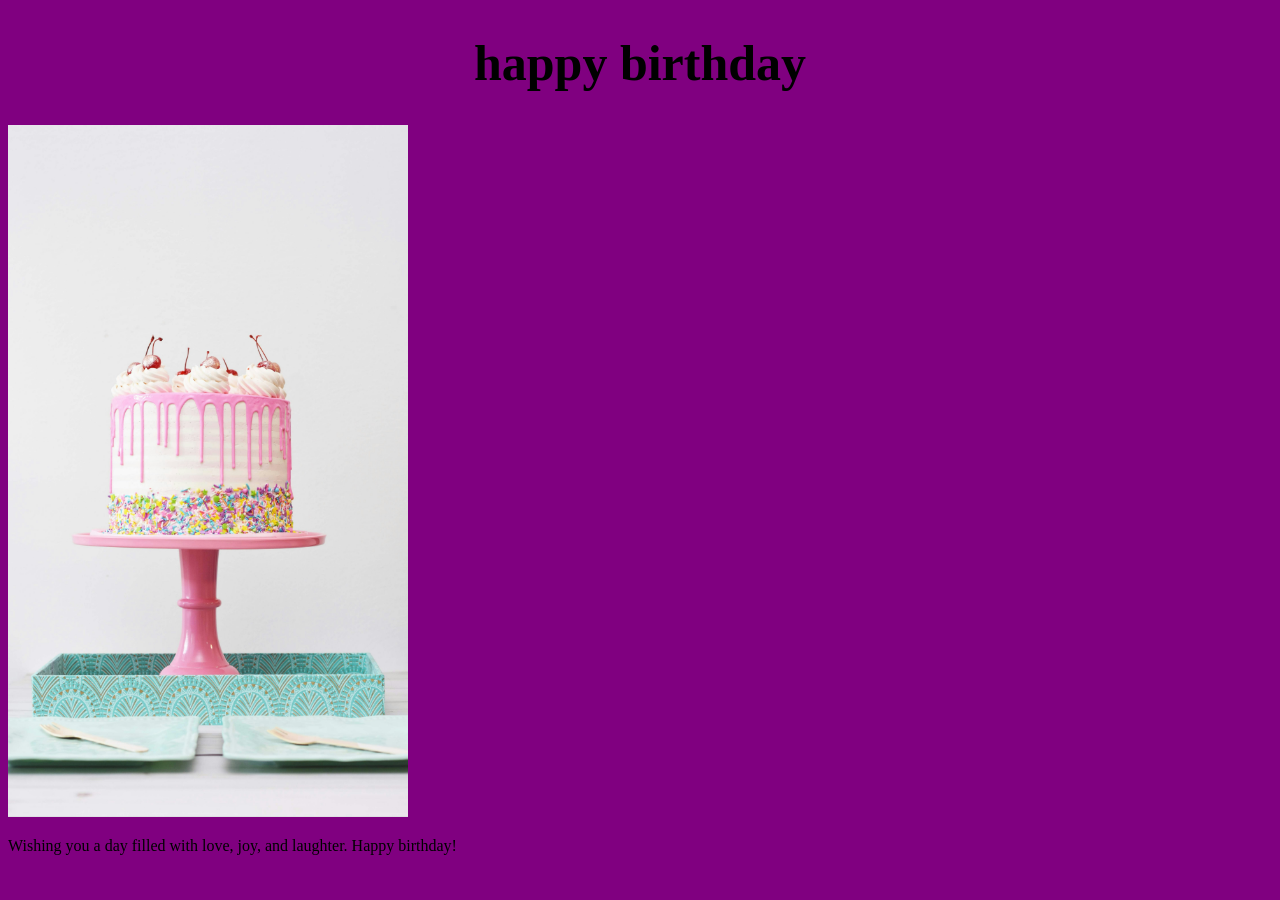
==== HTML-CSS/multiplication.html @ 2d58ee42 "JAVA-FULLSTACK" ====
<!DOCTYPE html>
<html lang="en">
<head>
    <meta charset="UTF-8">
    <meta name="viewport" content="width=device-width, initial-scale=1.0">
    <title>Document</title>
    <link rel="stylesheet" href="multiplication.css">  
    <script src="multiplication.js"></script> 
</head>
<body>
    <h1>happy birthday</h1>
    <img src="img.jpg" alt="Happy Birthday">
    <p>Wishing you a day filled with love, joy, and laughter. Happy birthday!</p>
    
</body>
</html>
---- HTML-CSS/multiplication.css ----
img{
    width: 400px;
    
}body{
    background-color: purple;

}
#content{
    display: flex;
    gap: 20px;
}
h1{
    color: black;
    font-size: 50px;
    text-align: center;
}
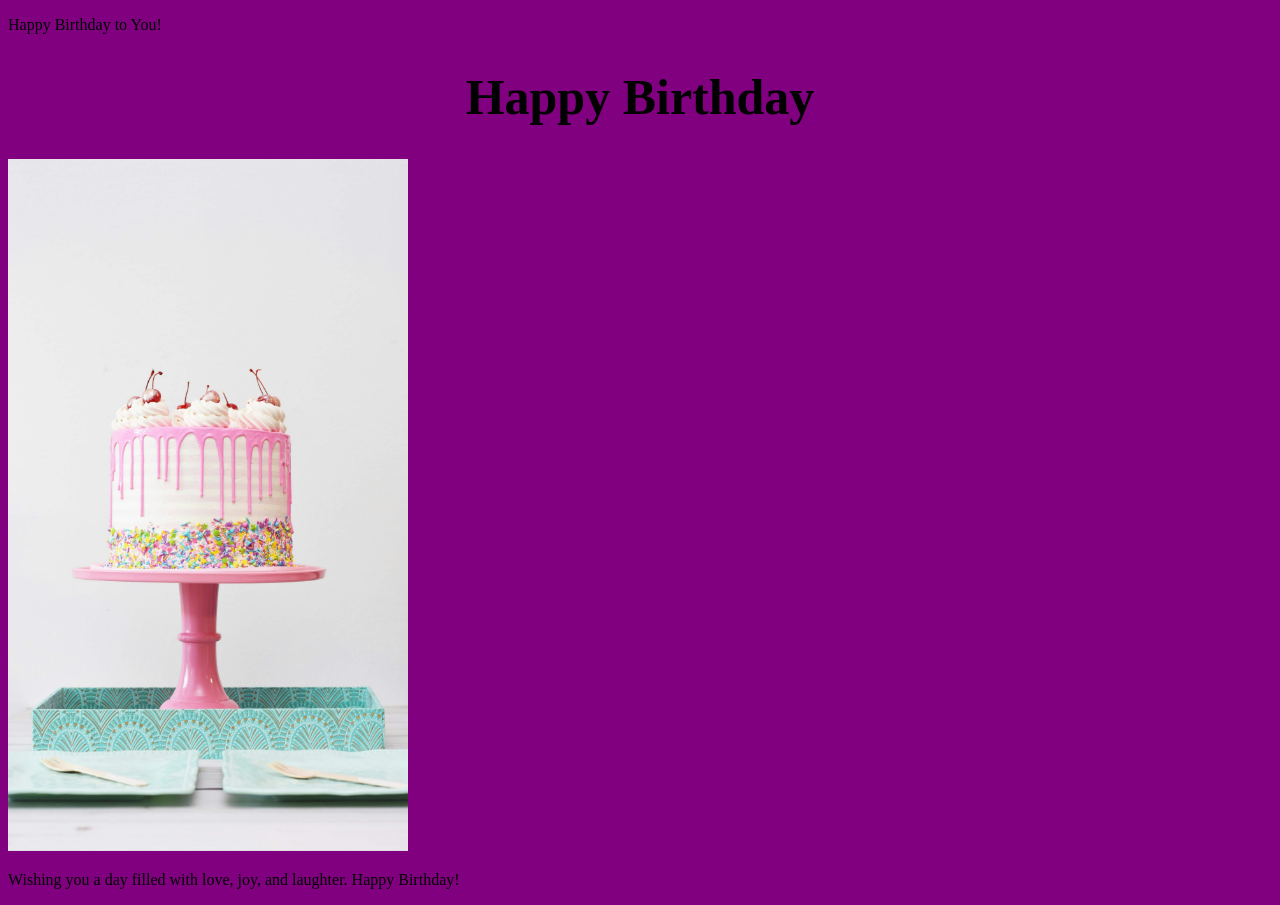
==== commit 285c19ae: "JAVA-FULLSTACK" ====
--- a/HTML-CSS/multiplication.html
+++ b/HTML-CSS/multiplication.html
@@ -3,14 +3,19 @@
 <head>
     <meta charset="UTF-8">
     <meta name="viewport" content="width=device-width, initial-scale=1.0">
-    <title>Document</title>
-    <link rel="stylesheet" href="multiplication.css">  
-    <script src="multiplication.js"></script> 
+    <title>Happy Birthday</title>
+    <link rel="stylesheet" href="multiplication.css">
 </head>
 <body>
-    <h1>happy birthday</h1>
-    <img src="img.jpg" alt="Happy Birthday">
-    <p>Wishing you a day filled with love, joy, and laughter. Happy birthday!</p>
-    
+
+    <p id="wish" class="wishes">Happy Birthday to You!</p>
+
+    <h1>Happy Birthday</h1>
+
+    <img src="img.jpg" alt="Happy Birthday" width="300">
+
+    <p>Wishing you a day filled with love, joy, and laughter. Happy Birthday!</p>
+
+    <script src="multiplication.js"></script>
 </body>
 </html>
